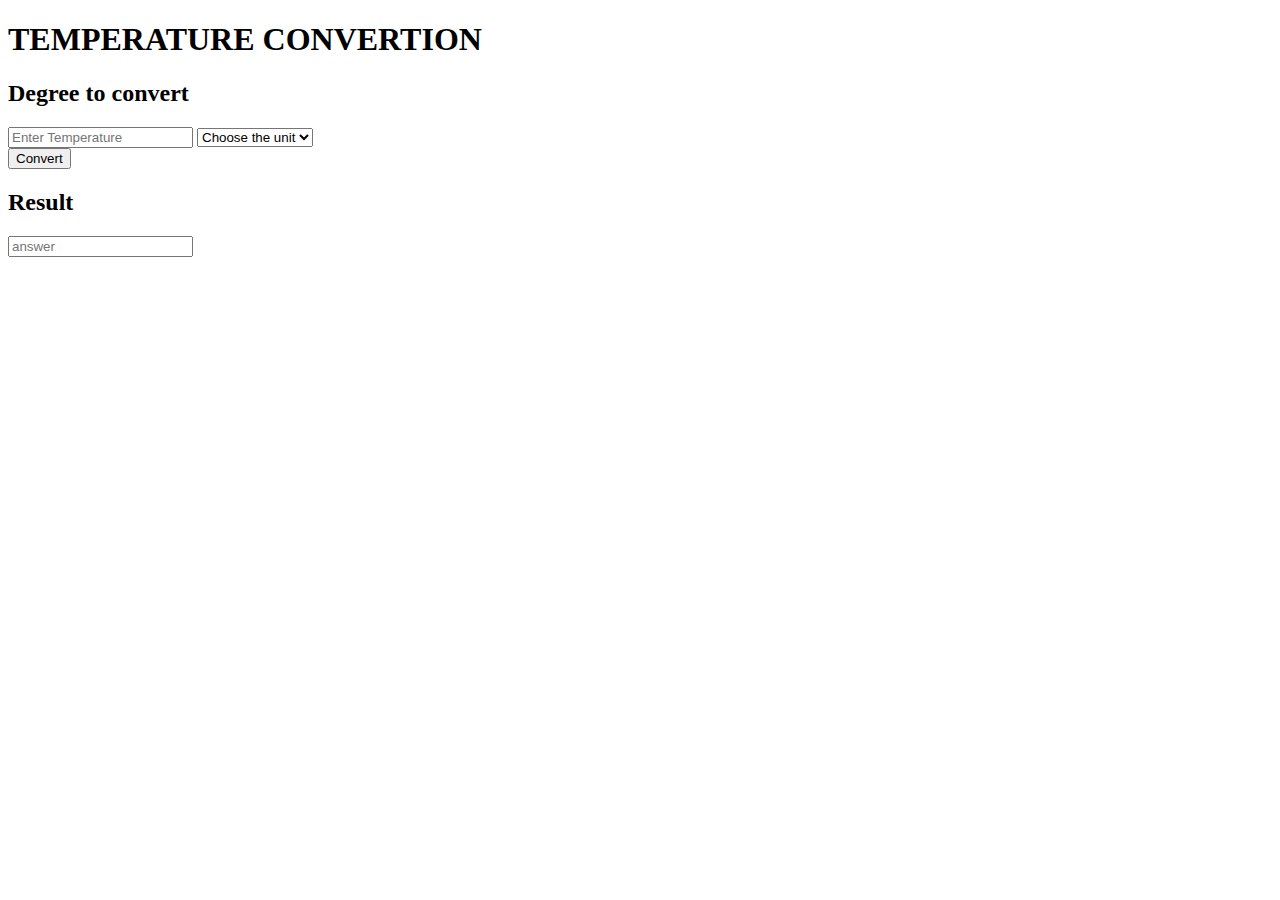
==== Task2/index.html @ bfb85f3c "Add files via upload" ====
<!DOCTYPE html>
<html lang="en">
  <head>
    <meta charset="UTF-8" />
    <meta http-equiv="X-UA-Compatible" content="IE=edge" />
    <meta name="viewport" content="width=device-width, initial-scale=1.0" />
    <title>Temperature-Coverter</title>
    <link rel="stylesheet" href="style.css" />
  </head>
  <body>
    <div class="wrap">
      <div class="container">
        <div class="navigation">
          <div class="heading">
            <h1>TEMPERATURE CONVERTION</h1>
          </div>
        </div>
        <div class="main">
          <div class="form">
            <h2>Degree to convert</h2>
            <input type="number" placeholder="Enter Temperature" id="input" />

            <select name="degree" id="degree">
              <option value="">Choose the unit</option>
              <option value="Fahrenheit">Fahrenheit</option>
              <option value="Celcius">Celcius</option>
            </select>

            <div class="button">
              <input
                type="button"
                id="button"
                onclick="convertTemp();"
                value="Convert"
              />
            </div>
            <h2>Result</h2>
            <input type="text" placeholder="answer" id="output" readonly />
          </div>
        </div>
      </div>
    </div>
    <script src="script.js"></script>
  </body>
</html>
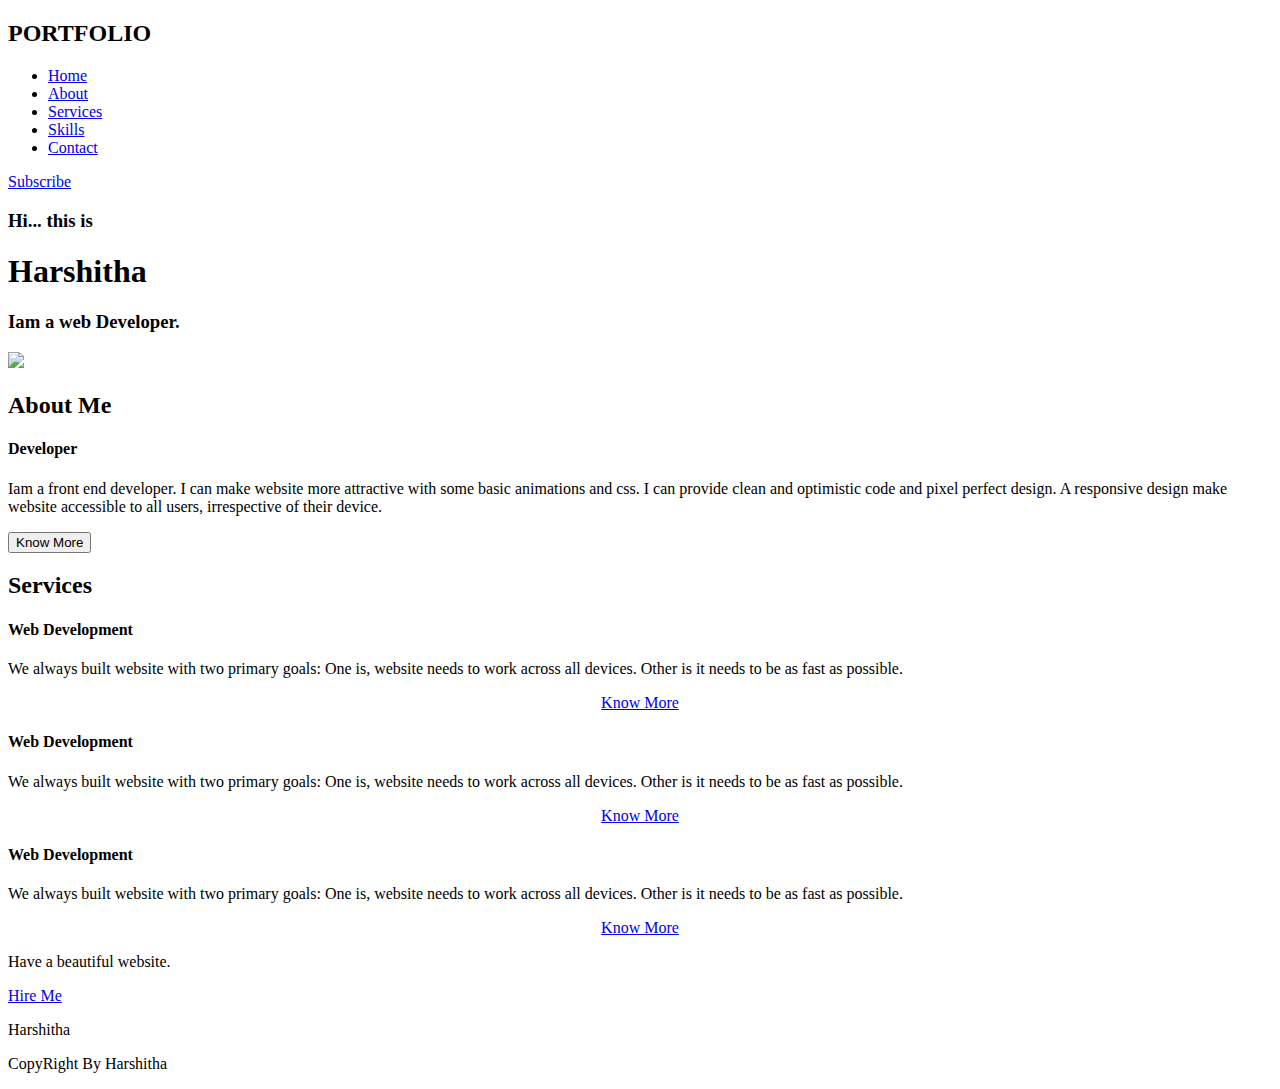
==== commit 909a605e: "Add files via upload" ====
--- a/Task2/index.html
+++ b/Task2/index.html
@@ -1,45 +1,110 @@
 <!DOCTYPE html>
-<html lang="en">
-  <head>
-    <meta charset="UTF-8" />
-    <meta http-equiv="X-UA-Compatible" content="IE=edge" />
-    <meta name="viewport" content="width=device-width, initial-scale=1.0" />
-    <title>Temperature-Coverter</title>
-    <link rel="stylesheet" href="style.css" />
-  </head>
-  <body>
-    <div class="wrap">
-      <div class="container">
-        <div class="navigation">
-          <div class="heading">
-            <h1>TEMPERATURE CONVERTION</h1>
-          </div>
-        </div>
-        <div class="main">
-          <div class="form">
-            <h2>Degree to convert</h2>
-            <input type="number" placeholder="Enter Temperature" id="input" />
+<html>
+<head>
+   <title>Portfolio</title>
+   <link rel="stylesheet" type="text/css" href="style.css">
+   <link rel="preconnect" href="https://fonts.gstatic.com"> 
+   <link href="https://fonts.googleapis.com/css?family=Josefin+Sans:ital,wght@0,100;0,200;0,300;0,400;0,500; 0,600; 0,700; 1,100;1,200; 1,300; 1,400;1,500; 1,600;1,700&displa y=swap" rel="stylesheet">
+   <link rel="stylesheet" href="https://cdnjs.cloudflare.com/ajax/libs/ font-awesome/5.15.3/css/all.min.css"
+    integrity="sha512-18BXm8fw98+nuLcSK1bmrPcLaBOT 92x01BISZ+ywDWZCvqswgccV3gFORBvez+8dLJgyAHIHR35VZc20M/g11w==" 
+    crossorigin=" anonymous referrerpolicy="no-referrer" />
+</head>
+<body>
+   <div class="hello">
+      <nav>
+         <h2 class="logo">PORTFOLIO</h2>
+         <ul>
+            <li><a href="#">Home</a></li>
+            <li><a href="#">About</a></li>
+            <li><a href="#">Services</a></li>
+            <li><a href="#">Skills</a></li>
+            <li><a href="#">Contact</a></li>
+         </ul>
+         <a href="#" class="btn">Subscribe</a>
+      </nav>
+     <div class="content">
+      <h3>Hi... this is</h3>
+      <h1>Harshitha</h1>
+      <h3>Iam a web Developer.</h3>
 
-            <select name="degree" id="degree">
-              <option value="">Choose the unit</option>
-              <option value="Fahrenheit">Fahrenheit</option>
-              <option value="Celcius">Celcius</option>
-            </select>
+     </div>
+   </div>
+   <section class="about">
+      <div class="main">
+         <img src="images/images.jpg">
+         <div class="about-text">
+            <h2>About Me</h2>
+            <h4>Developer</h4>
+            <p>Iam a front end developer. I can make website more attractive with some basic animations and css. 
+               I can provide clean and optimistic code and pixel perfect design. A responsive design make website
+               accessible to all users, irrespective of their device. </p>
+               <button type="button">Know More</button>
 
-            <div class="button">
-              <input
-                type="button"
-                id="button"
-                onclick="convertTemp();"
-                value="Convert"
-              />
+         </div>
+
+      </div>
+
+   </section>
+   <div class="service">
+      <div class="title">
+         <h2>Services</h2>
+      </div>
+      <div class="box">
+         <div class="card">
+            <i class="fas fa-bars"></i>
+            <h4>Web Development</h4>
+            <div class="pra">
+               <p>We always built website with two primary goals: One is, website needs to work across all 
+                  devices. Other is it needs to be as fast as possible. </p>
+
+                  <p style="text-align: center;">
+                     <a class="button" href="#">Know More</a>
+                  </p>
             </div>
-            <h2>Result</h2>
-            <input type="text" placeholder="answer" id="output" readonly />
-          </div>
-        </div>
+
+         </div>
+
+         <div class="card">
+            <i class="far fa-user"></i>
+            <h4>Web Development</h4>
+            <div class="pra">
+               <p>We always built website with two primary goals: One is, website needs to work across all 
+                  devices. Other is it needs to be as fast as possible. </p>
+
+                  <p style="text-align: center;">
+                     <a class="button" href="#">Know More</a>
+                  </p>
+            </div>
+
+         </div>
+         <div class="card">
+            <i class="far fa-bell"></i>
+            <h4>Web Development</h4>
+            <div class="pra">
+               <p>We always built website with two primary goals: One is, website needs to work across all 
+                  devices. Other is it needs to be as fast as possible. </p>
+
+                  <p style="text-align: center;">
+                     <a class="button" href="#">Know More</a>
+                  </p>
+            </div>
+
+         </div>
       </div>
-    </div>
-    <script src="script.js"></script>
-  </body>
+   </div>
+   <div class="Contact">
+      <p>Have a beautiful website.</p>
+      <a class="button-two" href="#">Hire Me</a>
+
+   </div>
+   <footer>
+      <p>Harshitha</p>
+      <div class="social">
+         <a href="#"><i class="fa-brands fa-facebook"></i></a>
+         <a href="#"><i class="fa-brands fa-instagram"></i></a>
+         <a href="#"><i class="fa-brands fa-twitter"></i></a>
+      </div>
+      <p class="end">CopyRight By Harshitha</p>
+   </footer>
+</body>
 </html>